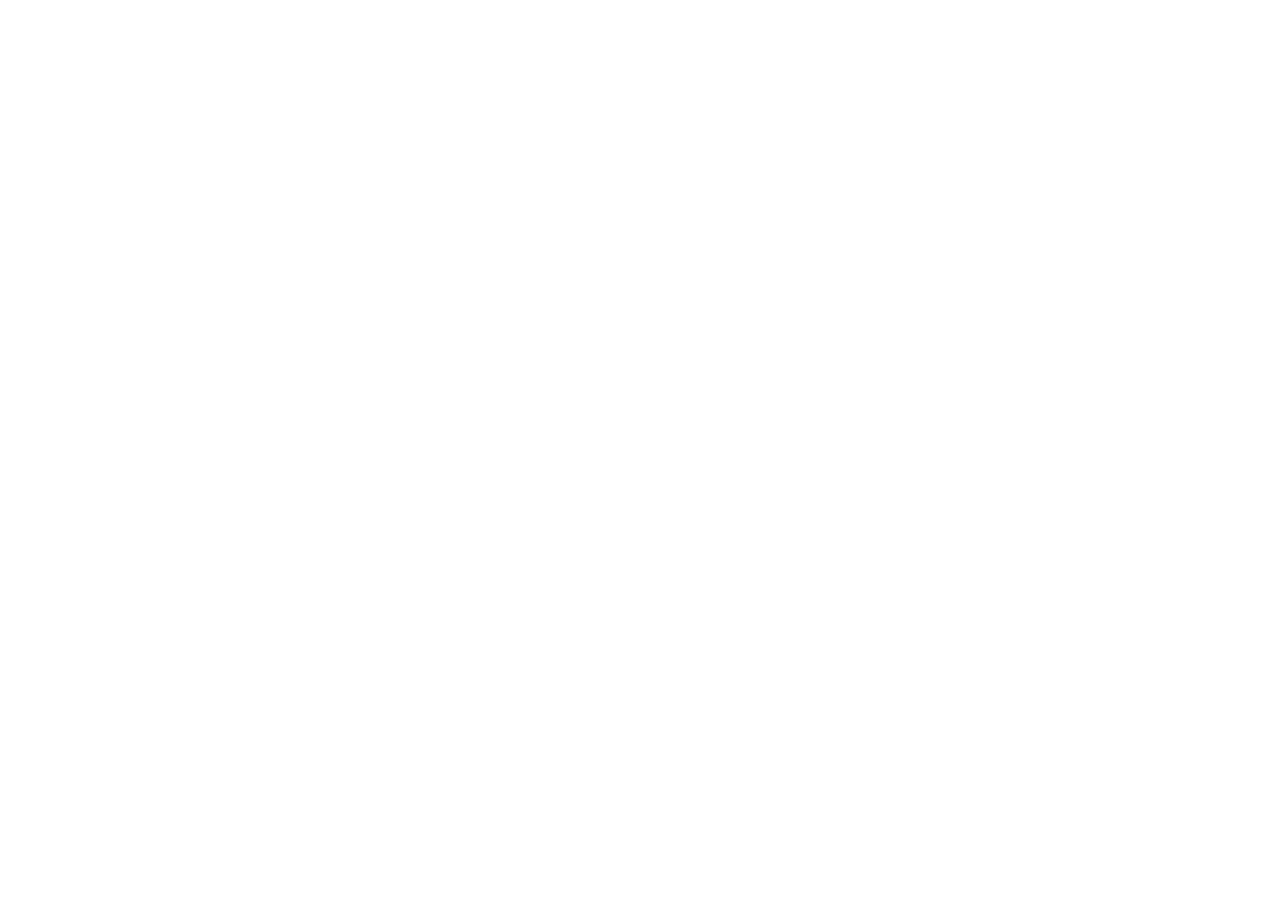
==== cart.html @ c29ed97c "starting-new-page" ====
<!DOCTYPE html>
<html lang="en">
<head>
    <meta charset="UTF-8">
    <meta name="viewport" content="width=device-width, initial-scale=1.0">
    <title>Document</title>
</head>
<body>
    
</body>
</html>
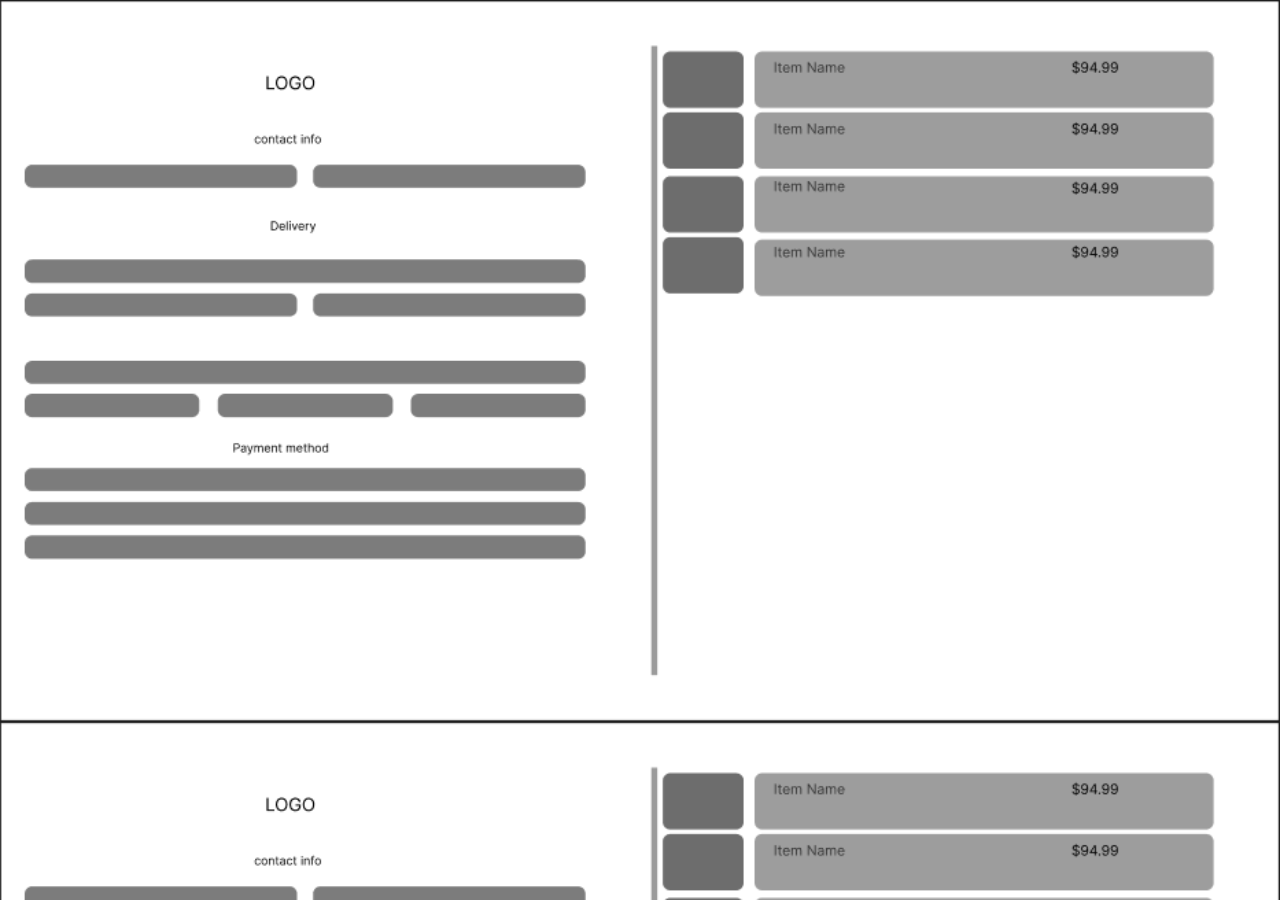
==== commit 1e8004de: "done" ====
--- a/cart.html
+++ b/cart.html
@@ -3,9 +3,10 @@
 <head>
     <meta charset="UTF-8">
     <meta name="viewport" content="width=device-width, initial-scale=1.0">
-    <title>Document</title>
+    <title>cart</title>
+    <link rel="stylesheet" href="cart.css">
 </head>
 <body>
-    
+  
 </body>
 </html>--- a/cart.css
+++ b/cart.css
@@ -0,0 +1,4 @@
+body{
+    background-image: url('Screenshot\ 2024-08-19\ 195747.png');
+    background-size:100%;
+}